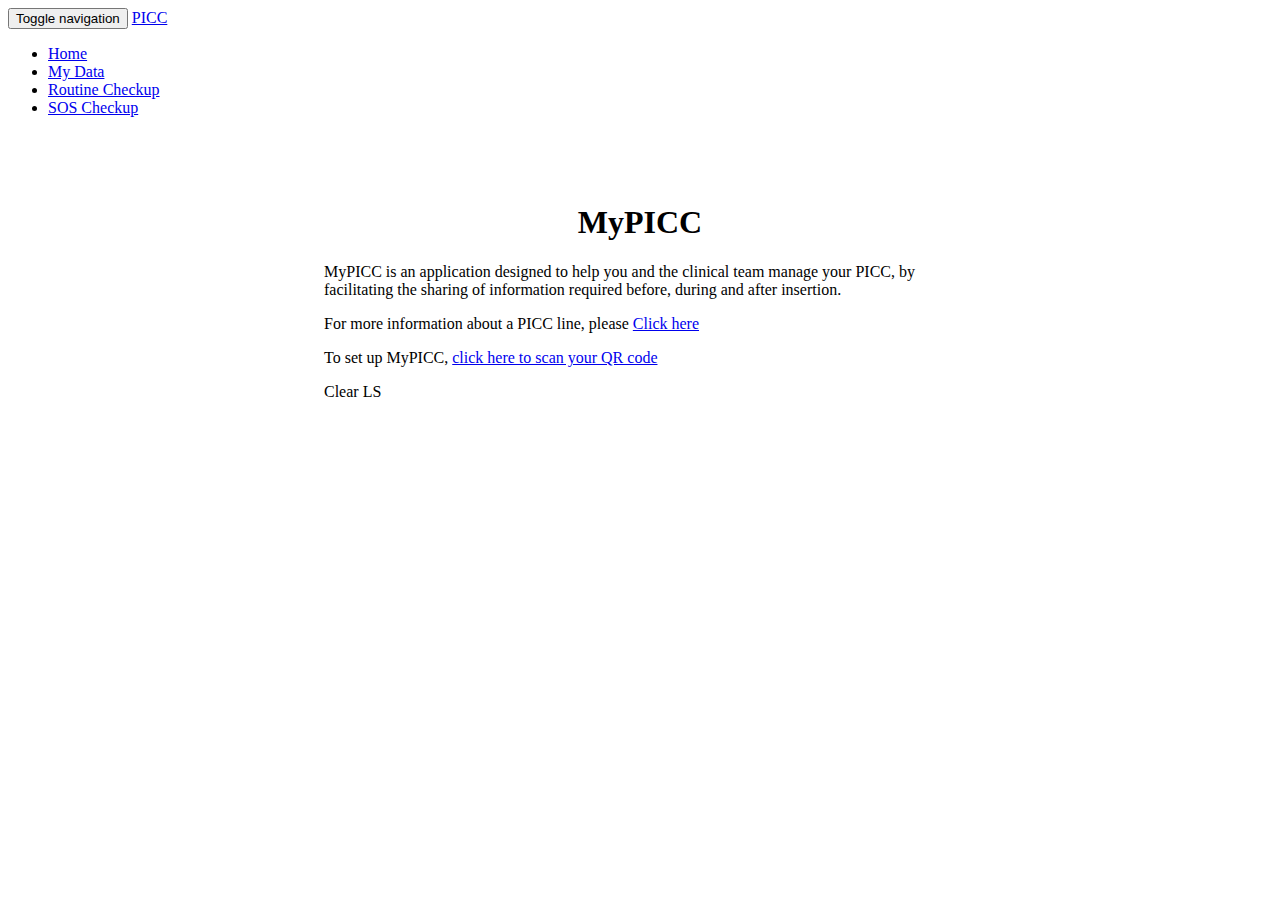
==== client/index.html @ 4a6a491b "started tidying UI" ====
<!DOCTYPE html>
<html lang="en">
  <head>
	  <title>MyPICC</title>
	<link rel="stylesheet" type="text/css" href="css/bootstrap.css" />
	<link rel="stylesheet" type="text/css" href="css/bootstrap-theme.css" />

    <script src="js/jquery-3.1.1.min.js"></script>
    <script type="text/javascript" src="js/qrcode.js"></script>
    <script type="text/javascript" src="js/jquery.qrcode.js"></script>
    <script type="text/javascript" src="js/bootstrap.js"></script>
    <script type="text/javascript" src="js/qcode-decoder.min.js"></script>
	<script type="text/javascript" src="js/client.js"> </script>

	<style>
	.content{
		padding-top: 50px;
		width: 50%;
		margin-left: auto;
		margin-right: auto;
	}

	</style>
  </head>

  <body>

    <nav class="navbar navbar-inverse navbar-fixed-top">
      <div class="container">
        <div class="navbar-header">
          <button type="button" class="navbar-toggle collapsed" data-toggle="collapse" data-target="#navbar" aria-expanded="false" aria-controls="navbar">
            <span class="sr-only">Toggle navigation</span>
            <span class="icon-bar"></span>
            <span class="icon-bar"></span>
            <span class="icon-bar"></span>
          </button>
          <a class="navbar-brand" href="#">PICC</a>
        </div>
        <div id="navbar" class="collapse navbar-collapse">
          <ul class="nav navbar-nav">
            <li class="active"><a href="index.html">Home</a></li>
            <li id="qrmenu"> <a href="mydata.html">My Data</a></li>
            <li><a href="routine.html">Routine Checkup</a></li>
            <li><a href="sos.html">SOS Checkup</a></li>
          </ul>
        </div><!--/.nav-collapse -->
      </div>
    </nav>

    <div class="container">

      <div class="content">
		  <center><h1>MyPICC</h1></center>
		<p>MyPICC is an application designed to help you and the clinical team manage your PICC, by facilitating the sharing of information required before, during and after insertion. </p>
		<p>For more information about a PICC line, please <a href="http://www.macmillan.org.uk/information-and-support/treating/chemotherapy/being-treated-with-chemotherapy/picc-lines.html"> Click here </a></p>
		<p>To set up MyPICC, <a id="scan" href="#">click here to scan your QR code</a></p>
		<a id="clear">Clear LS</a>

        <img style="display: none;" id="qrimage"/>
        <div>
            <input id="fileField" style="position: fixed; top: -1000px; display: none" type="file" onchange="qrCodeChosen(event)" />
        </div>
      </div>

    </div><!-- /.container -->


    <!-- Bootstrap core JavaScript
    ================================================== -->
    <!-- Placed at the end of the document so the pages load faster -->
    <script src="/js/jquery-3.1.1.min.js"></script>
    <script src="/js/bootstrap.min.js"></script>

  </body>
</html>
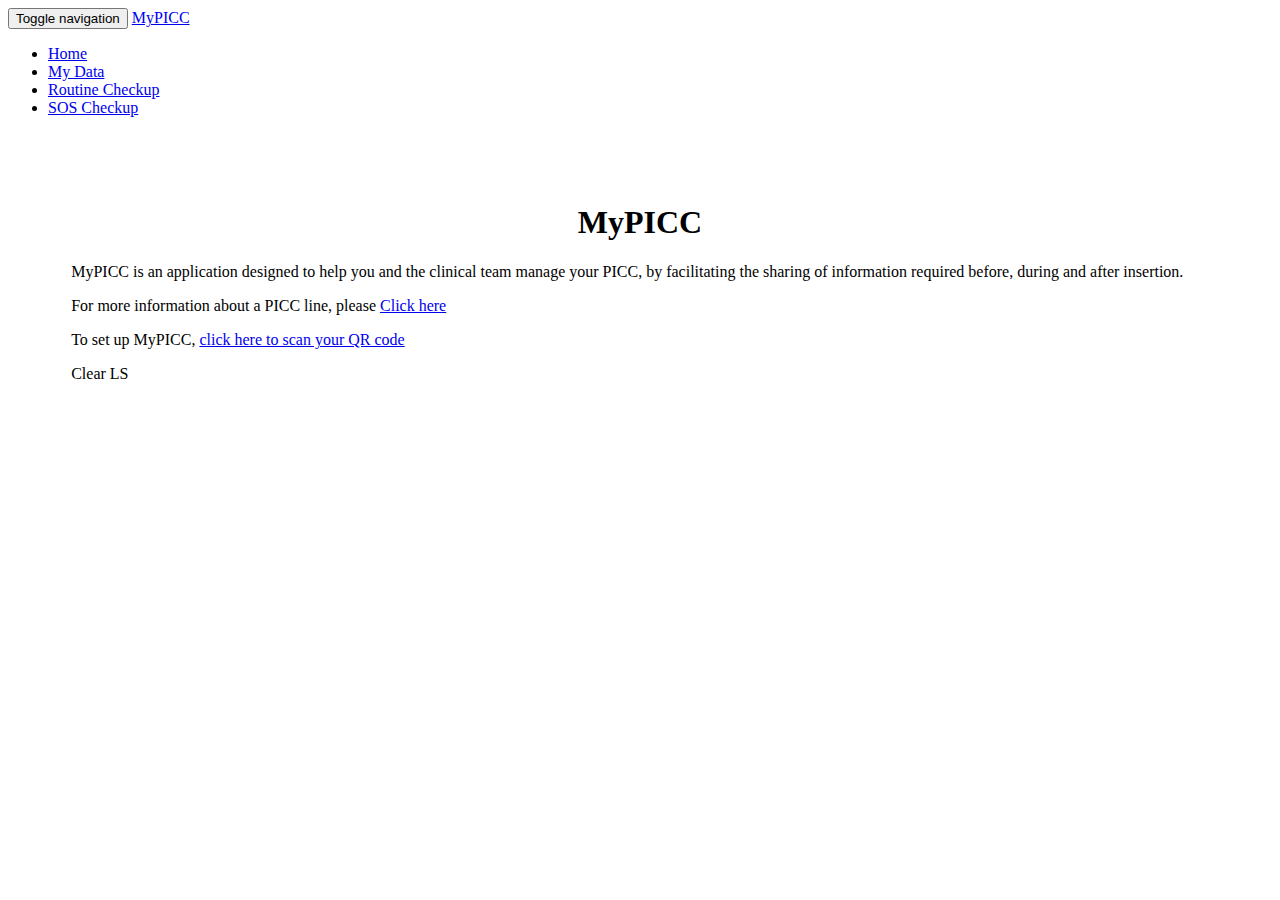
==== commit 4dd146d7: "finished  😎" ====
--- a/client/index.html
+++ b/client/index.html
@@ -4,6 +4,9 @@
 	  <title>MyPICC</title>
 	<link rel="stylesheet" type="text/css" href="css/bootstrap.css" />
 	<link rel="stylesheet" type="text/css" href="css/bootstrap-theme.css" />
+	<link rel="stylesheet" type="text/css" href="css/client.css" />
+	<meta name="viewport" content="width=device-width, initial-scale=1.0">
+
 
     <script src="js/jquery-3.1.1.min.js"></script>
     <script type="text/javascript" src="js/qrcode.js"></script>
@@ -12,15 +15,6 @@
     <script type="text/javascript" src="js/qcode-decoder.min.js"></script>
 	<script type="text/javascript" src="js/client.js"> </script>
 
-	<style>
-	.content{
-		padding-top: 50px;
-		width: 50%;
-		margin-left: auto;
-		margin-right: auto;
-	}
-
-	</style>
   </head>
 
   <body>
@@ -34,7 +28,7 @@
             <span class="icon-bar"></span>
             <span class="icon-bar"></span>
           </button>
-          <a class="navbar-brand" href="#">PICC</a>
+          <a class="navbar-brand" href="#">MyPICC</a>
         </div>
         <div id="navbar" class="collapse navbar-collapse">
           <ul class="nav navbar-nav">
@@ -53,13 +47,8 @@
 		  <center><h1>MyPICC</h1></center>
 		<p>MyPICC is an application designed to help you and the clinical team manage your PICC, by facilitating the sharing of information required before, during and after insertion. </p>
 		<p>For more information about a PICC line, please <a href="http://www.macmillan.org.uk/information-and-support/treating/chemotherapy/being-treated-with-chemotherapy/picc-lines.html"> Click here </a></p>
-		<p>To set up MyPICC, <a id="scan" href="#">click here to scan your QR code</a></p>
+		<p id="instructions">To set up MyPICC, <a id="scan" href="setup.html">click here to scan your QR code</a></p>
 		<a id="clear">Clear LS</a>
-
-        <img style="display: none;" id="qrimage"/>
-        <div>
-            <input id="fileField" style="position: fixed; top: -1000px; display: none" type="file" onchange="qrCodeChosen(event)" />
-        </div>
       </div>
 
     </div><!-- /.container -->
@@ -68,8 +57,8 @@
     <!-- Bootstrap core JavaScript
     ================================================== -->
     <!-- Placed at the end of the document so the pages load faster -->
-    <script src="/js/jquery-3.1.1.min.js"></script>
-    <script src="/js/bootstrap.min.js"></script>
+    <script src="js/jquery-3.1.1.min.js"></script>
+    <script src="js/bootstrap.min.js"></script>
 
   </body>
 </html>
--- a/client/css/client.css
+++ b/client/css/client.css
@@ -0,0 +1,7 @@
+.content{
+	padding-top: 50px;
+	margin-left: 5%;
+	margin-right: 5%;
+}
+
+
